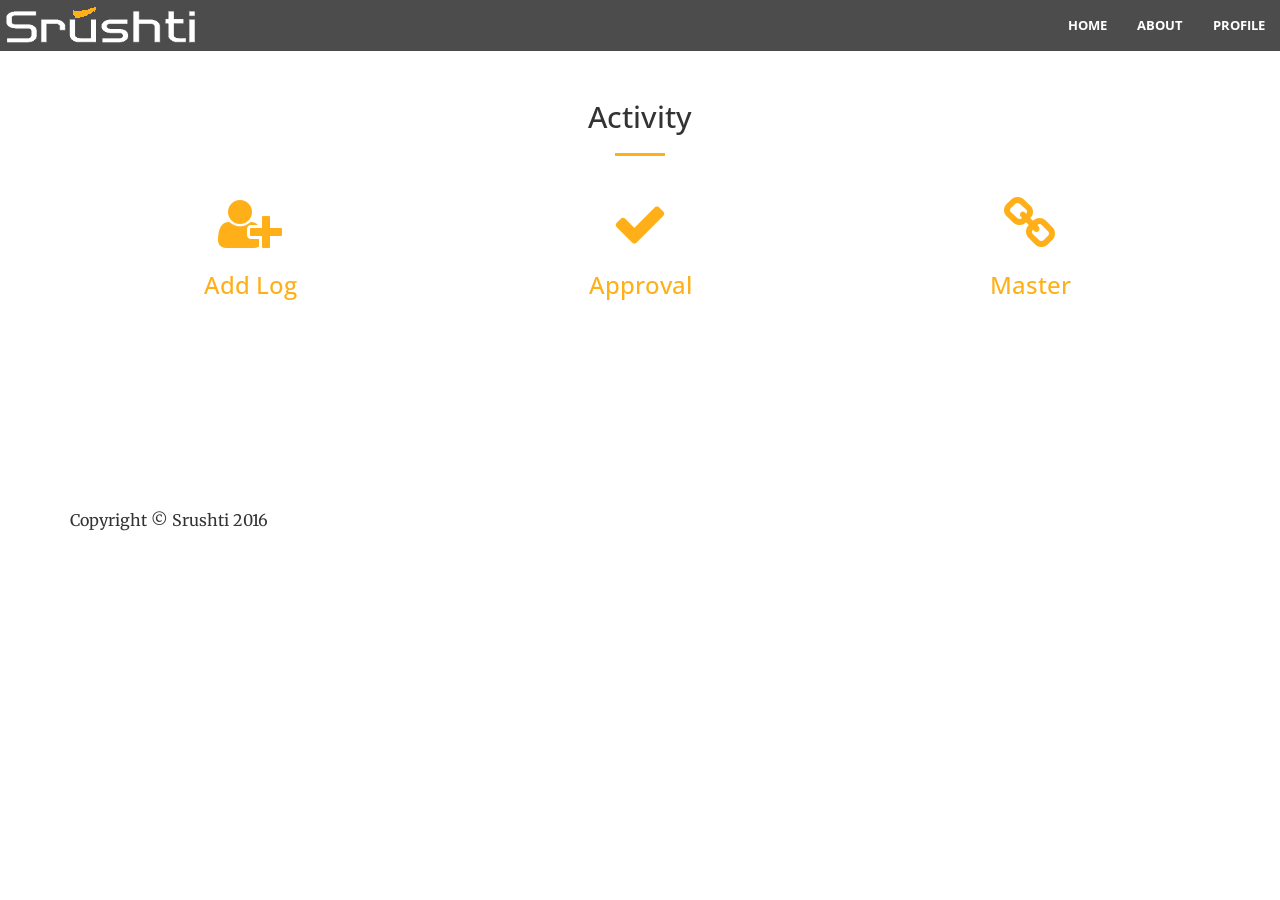
==== activity.html @ 8bac7fe5 "new commit" ====
<!DOCTYPE html>
<html lang="en">

<head>

    <meta charset="utf-8">
    <meta http-equiv="X-UA-Compatible" content="IE=edge">
    <meta name="viewport" content="width=device-width, initial-scale=1">
    <meta name="description" content="">
    <meta name="author" content="">

    <title>Srushti | Project Manaagement System</title>

    <!-- Bootstrap Core CSS -->
    <link rel="stylesheet" href="css/bootstrap.min.css" type="text/css">

    <link rel="icon" type="image/ico" href=""/>


    <!-- Custom Fonts -->
    <link href='https://fonts.googleapis.com/css?family=Open+Sans:300italic,400italic,600italic,700italic,800italic,400,300,600,700,800' rel='stylesheet' type='text/css'>
    <link href='https://fonts.googleapis.com/css?family=Merriweather:400,300,300italic,400italic,700,700italic,900,900italic' rel='stylesheet' type='text/css'>
    <link rel="stylesheet" href="https://maxcdn.bootstrapcdn.com/font-awesome/4.5.0/css/font-awesome.min.css">

    <!--<link rel="stylesheet" href="font-awesome/css/font-awesome.min.css" type="text/css">-->

    <!-- Plugin CSS -->
    <link rel="stylesheet" href="css/animate.min.css" type="text/css">

    <!-- Custom CSS -->
    <link rel="stylesheet" href="css/creative.css" type="text/css">

    <!-- HTML5 Shim and Respond.js IE8 support of HTML5 elements and media queries -->
    <!-- WARNING: Respond.js doesn't work if you view the page via file:// -->
    <!--[if lt IE 9]>
        <script src="https://oss.maxcdn.com/libs/html5shiv/3.7.0/html5shiv.js"></script>
        <script src="https://oss.maxcdn.com/libs/respond.js/1.4.2/respond.min.js"></script>
    <![endif]-->

</head>

<body id="page-top">

    <nav id="mainNav" class="navbar navbar-default navbar-fixed-top">
        <div class="container-fluid">
            <!-- Brand and toggle get grouped for better mobile display -->
            <div class="navbar-header">
                <button type="button" class="navbar-toggle collapsed" data-toggle="collapse" data-target="#bs-example-navbar-collapse-1">
                    <span class="sr-only">Toggle navigation</span>
                    <span class="icon-bar"></span>
                    <span class="icon-bar"></span>
                    <span class="icon-bar"></span>
                </button>
                <a class="navbar-brand" href="index.html" style="padding:5px;"><img src="img/shrushti_logo.png" alt=""/></a>
            </div>

            <!-- Collect the nav links, forms, and other content for toggling -->
            <div class="collapse navbar-collapse" id="bs-example-navbar-collapse-1">
                <ul class="nav navbar-nav navbar-right">
                    <li>
                        <a class="page-scroll" href="home.html">Home</a>
                    </li>
                    <li>
                        <a class="page-scroll" href="#">About</a>
                    </li>
                    <li>
                        <a class="page-scroll" href="#">Profile</a>
                    </li>
                </ul>
            </div>
            <!-- /.navbar-collapse -->
        </div>
        <!-- /.container-fluid -->
    </nav>


    <section id="services">
        <div class="container">
            <div class="row">
                <div class="col-lg-12 text-center">
                    <h2 class="section-heading">Activity</h2>
                    <hr class="primary">
                </div>
            </div>
        </div>
        <div class="container">
            <div class="row">
                <div class="col-lg-4 col-md-6 text-center touch-anchor">
                    <a href="#">
                        <div class="service-box">
                            <i class="fa fa-4x fa-user-plus wow bounceIn text-primary"></i>
                            <h3>Add Log</h3>
                        </div>
                    </a>
                </div>
                <div class="col-lg-4 col-md-6 text-center touch-anchor">
                    <a href="#">
                        <div class="service-box">
                            <i class="fa fa-4x fa-check wow bounceIn text-primary"></i>
                            <h3>Approval</h3>
                        </div>
                    </a>
                </div>
                <div class="col-lg-4 col-md-6 text-center touch-anchor">
                    <a href="#">
                        <div class="service-box">
                            <i class="fa fa-4x fa-chain wow bounceIn text-primary"></i>
                            <h3>Master</h3>
                        </div>
                    </a>
                </div>
            </div>
        </div>
    </section>

    

    <section id="footer">
        <div class="container">
            <div class="row">
                <div class="col-lg-12">
                    <p>Copyright &copy; Srushti 2016</p>
                </div>
            </div>
        </div>
    </section>

    <!-- jQuery -->
    <script src="js/jquery.js"></script>

    <!-- Bootstrap Core JavaScript -->
    <script src="js/bootstrap.min.js"></script>

    <!-- Plugin JavaScript -->
    <script src="js/jquery.easing.min.js"></script>
    <script src="js/jquery.fittext.js"></script>
    <script src="js/wow.min.js"></script>

    <!-- Custom Theme JavaScript -->
    <script src="js/creative.js"></script>

</body>

</html>
---- css/creative.css ----
/*!
 * Creative v1.0.3 (http://startbootstrap.com/template-overviews/creative)
 * Copyright 2013-2016 Start Bootstrap
 * Licensed under MIT (https://github.com/BlackrockDigital/startbootstrap/blob/gh-pages/LICENSE)
 */

html,
body {
  height: 100%;
  width: 100%;
}
body {
  font-family: 'Merriweather', 'Helvetica Neue', Arial, sans-serif;
}
hr {
  border-color: #ffb019;
  border-width: 3px;
  max-width: 50px;
}
hr.light {
  border-color: white;
}
a {
  -webkit-transition: all 0.35s;
  -moz-transition: all 0.35s;
  transition: all 0.35s;
  color: #ffb019;
}
a:hover,
a:focus {
  color: #ffb019;
}
h1,
h2,
h3,
h4,
h5,
h6 {
  font-family: 'Open Sans', 'Helvetica Neue', Arial, sans-serif;
}
p {
  font-size: 16px;
  line-height: 1.5;
  margin-bottom: 20px;
}
.bg-primary {
  background-color: #009688;
}
.bg-dark {
  background-color: #222222;
  color: white;
}
.text-faded {
  color: rgba(255, 255, 255, 0.7);
}
section {
  padding: 100px 0;
}
aside {
  padding: 50px 0;
}
.no-padding {
  padding: 0;
}

.navbar-default {
  /*background-color: white;*/
  background-color: rgba(0,0,0,0.7);
  background: rgba(0,0,0,0.7);
  border-color: rgba(0,0,0,0.7);
  border-color: rgba(34, 34, 34, 0.05);
  font-family: 'Open Sans', 'Helvetica Neue', Arial, sans-serif;
  -webkit-transition: all 0.35s;
  -moz-transition: all 0.35s;
  transition: all 0.35s;
}
.navbar-default .navbar-header .navbar-brand {
  color: #f05f40;
  font-family: 'Open Sans', 'Helvetica Neue', Arial, sans-serif;
  font-weight: 700;
  text-transform: uppercase;
}
.navbar-default .navbar-header .navbar-brand:hover,
.navbar-default .navbar-header .navbar-brand:focus {
  color: #eb3812;
}
.navbar-default .nav > li > a,
.navbar-default .nav > li > a:focus {
  text-transform: uppercase;
  font-weight: 700;
  font-size: 13px;
  color: #ffffff;
}
.navbar-default .nav > li > a:hover,
.navbar-default .nav > li > a:focus:hover {
  /*color: #f05f40;*/
  color: #ffb019;
}
.navbar-default .nav > li.active > a,
.navbar-default .nav > li.active > a:focus {
  color: #ffb019 !important;
  background-color: white;
}
.navbar-default .nav > li.active > a:hover,
.navbar-default .nav > li.active > a:focus:hover {
  background-color: white;
}

header {
  position: relative;
  width: 100%;
  min-height: auto;
  -webkit-background-size: cover;
  -moz-background-size: cover;
  background-size: cover;
  -o-background-size: cover;
  background-position: center;
  background-image: url('../img/bg.jpg');
  text-align: center;
  color: white;
}
header .header-content {
  position: relative;
  text-align: center;
  padding: 100px 15px 100px;
  width: 100%;
}
header .header-content .header-content-inner h2 {
  font-weight: 400;
  /*text-transform: uppercase;*/
  margin-top: 0;
  margin-bottom: 0;
}
header .header-content .header-content-inner hr {
  margin: 30px auto;
}
header .header-content .header-content-inner p {
  font-weight: 300;
  color: rgba(255, 255, 255, 0.7);
  font-size: 16px;
  margin-bottom: 50px;
}
@media (min-width: 768px) {
  header {
    min-height: 100%;
  }
  header .header-content {
    position: absolute;
    top: 50%;
    -webkit-transform: translateY(-50%);
    -ms-transform: translateY(-50%);
    transform: translateY(-50%);
    padding: 0 50px;
  }
  header .header-content .header-content-inner {
    max-width: 1000px;
    margin-left: auto;
    margin-right: auto;
  }
  header .header-content .header-content-inner p {
    font-size: 18px;
    max-width: 80%;
    margin-left: auto;
    margin-right: auto;
  }
}
.section-heading {
  margin-top: 0;
}
.service-box {
  max-width: 400px;
  margin: 50px auto 0;
}
@media (min-width: 992px) {
  .service-box {
    margin: 20px auto 0;
  }
}
.service-box p {
  margin-bottom: 0;
}
.portfolio-box {
  position: relative;
  display: block;
  max-width: 650px;
  margin: 0 auto;
}
.portfolio-box .portfolio-box-caption {
  color: white;
  opacity: 0;
  display: block;
  background: rgba(240, 95, 64, 0.9);
  position: absolute;
  bottom: 0;
  text-align: center;
  width: 100%;
  height: 100%;
  -webkit-transition: all 0.35s;
  -moz-transition: all 0.35s;
  transition: all 0.35s;
}
.portfolio-box .portfolio-box-caption .portfolio-box-caption-content {
  width: 100%;
  text-align: center;
  position: absolute;
  top: 50%;
  transform: translateY(-50%);
}
.portfolio-box .portfolio-box-caption .portfolio-box-caption-content .project-category,
.portfolio-box .portfolio-box-caption .portfolio-box-caption-content .project-name {
  font-family: 'Open Sans', 'Helvetica Neue', Arial, sans-serif;
  padding: 0 15px;
}
.portfolio-box .portfolio-box-caption .portfolio-box-caption-content .project-category {
  text-transform: uppercase;
  font-weight: 600;
  font-size: 14px;
}
.portfolio-box .portfolio-box-caption .portfolio-box-caption-content .project-name {
  font-size: 18px;
}
.portfolio-box:hover .portfolio-box-caption {
  opacity: 1;
}
@media (min-width: 768px) {
  .portfolio-box .portfolio-box-caption .portfolio-box-caption-content .project-category {
    font-size: 16px;
  }
  .portfolio-box .portfolio-box-caption .portfolio-box-caption-content .project-name {
    font-size: 22px;
  }
}
.call-to-action h2 {
  margin: 0 auto 20px;
}
.text-primary {
  color: #ffb019;
}
.no-gutter > [class*='col-'] {
  padding-right: 0;
  padding-left: 0;
}
.btn-default {
  color: #222222;
  background-color: #ffffff;
  border-color: #ffffff;
  -webkit-transition: all 0.35s;
  -moz-transition: all 0.35s;
  transition: all 0.35s;
}
.btn-default:hover,
.btn-default:focus,
.btn-default.focus,
.btn-default:active,
.btn-default.active,
.open > .dropdown-toggle.btn-default {
  color: #222222;
  background-color: #f2f2f2;
  border-color: #ededed;
}
.btn-default:active,
.btn-default.active,
.open > .dropdown-toggle.btn-default {
  background-image: none;
}
.btn-default.disabled,
.btn-default[disabled],
fieldset[disabled] .btn-default,
.btn-default.disabled:hover,
.btn-default[disabled]:hover,
fieldset[disabled] .btn-default:hover,
.btn-default.disabled:focus,
.btn-default[disabled]:focus,
fieldset[disabled] .btn-default:focus,
.btn-default.disabled.focus,
.btn-default[disabled].focus,
fieldset[disabled] .btn-default.focus,
.btn-default.disabled:active,
.btn-default[disabled]:active,
fieldset[disabled] .btn-default:active,
.btn-default.disabled.active,
.btn-default[disabled].active,
fieldset[disabled] .btn-default.active {
  background-color: #ffffff;
  border-color: #ffffff;
}
.btn-default .badge {
  color: #ffffff;
  background-color: #222222;
}
.btn-primary {
  color: #ffffff;
  background-color: #f05f40;
  border-color: #f05f40;
  -webkit-transition: all 0.35s;
  -moz-transition: all 0.35s;
  transition: all 0.35s;
}
.btn-primary:hover,
.btn-primary:focus,
.btn-primary.focus,
.btn-primary:active,
.btn-primary.active,
.open > .dropdown-toggle.btn-primary {
  color: #ffffff;
  background-color: #ee4b28;
  border-color: #ed431f;
}
.btn-primary:active,
.btn-primary.active,
.open > .dropdown-toggle.btn-primary {
  background-image: none;
}
.btn-primary.disabled,
.btn-primary[disabled],
fieldset[disabled] .btn-primary,
.btn-primary.disabled:hover,
.btn-primary[disabled]:hover,
fieldset[disabled] .btn-primary:hover,
.btn-primary.disabled:focus,
.btn-primary[disabled]:focus,
fieldset[disabled] .btn-primary:focus,
.btn-primary.disabled.focus,
.btn-primary[disabled].focus,
fieldset[disabled] .btn-primary.focus,
.btn-primary.disabled:active,
.btn-primary[disabled]:active,
fieldset[disabled] .btn-primary:active,
.btn-primary.disabled.active,
.btn-primary[disabled].active,
fieldset[disabled] .btn-primary.active {
  background-color: #f05f40;
  border-color: #f05f40;
}
.btn-primary .badge {
  color: #f05f40;
  background-color: #ffffff;
}
.btn {
  font-family: 'Open Sans', 'Helvetica Neue', Arial, sans-serif;
  border: none;
  border-radius: 300px;
  font-weight: 700;
  text-transform: uppercase;
}
.btn-xl {
  padding: 15px 30px;
}
::-moz-selection {
  color: white;
  text-shadow: none;
  background: #222222;
}
::selection {
  color: white;
  text-shadow: none;
  background: #222222;
}
img::selection {
  color: white;
  background: transparent;
}
img::-moz-selection {
  color: white;
  background: transparent;
}
body {
  webkit-tap-highlight-color: #222222;
}
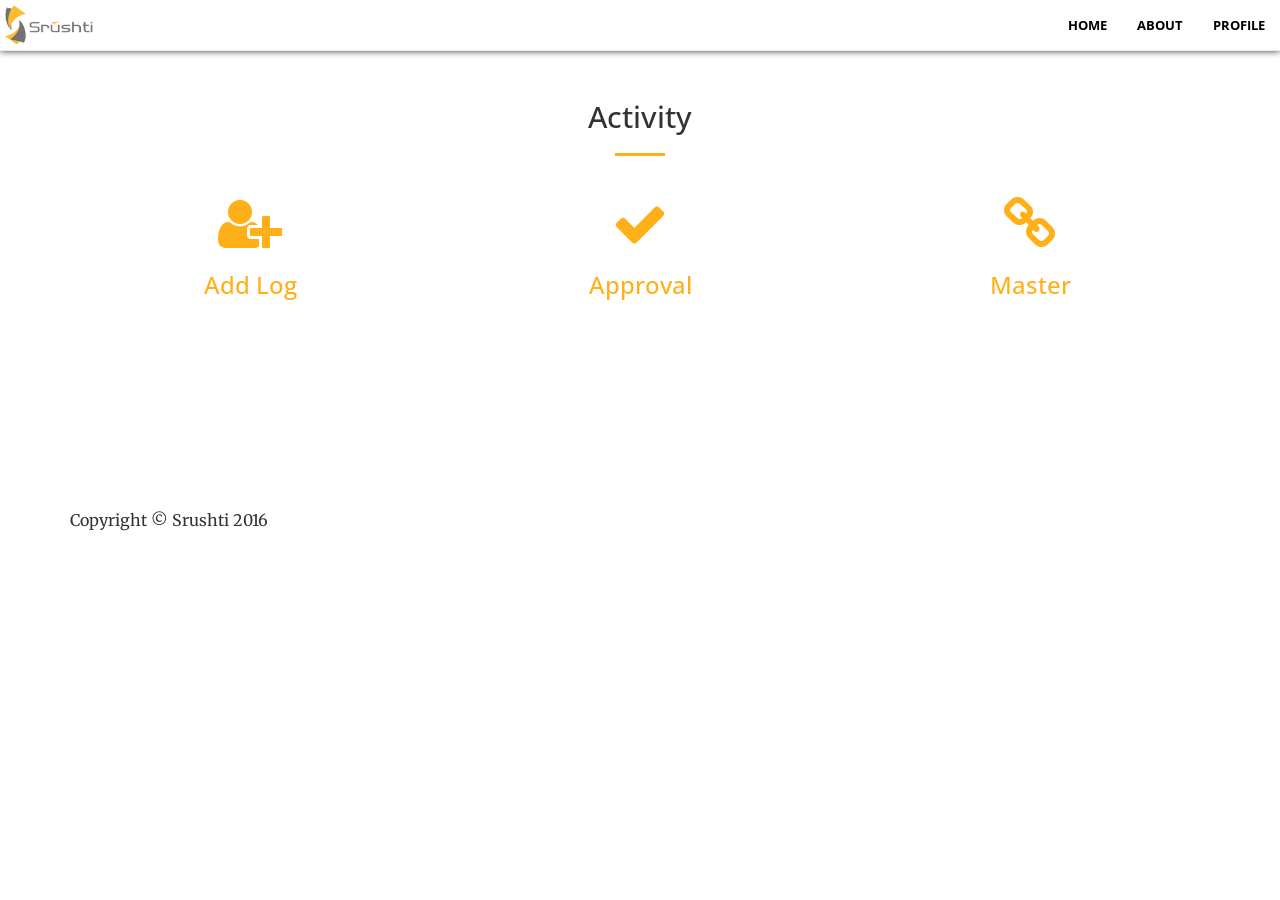
==== commit d3a04a8e: "new commit" ====
--- a/activity.html
+++ b/activity.html
@@ -51,7 +51,7 @@
                     <span class="icon-bar"></span>
                     <span class="icon-bar"></span>
                 </button>
-                <a class="navbar-brand" href="index.html" style="padding:5px;"><img src="img/shrushti_logo.png" alt=""/></a>
+                <a class="navbar-brand" href="index.html" style="padding:5px;"><img src="img/srushti_logo_new.png" alt=""/></a>
             </div>
 
             <!-- Collect the nav links, forms, and other content for toggling -->
--- a/css/creative.css
+++ b/css/creative.css
@@ -64,11 +64,12 @@
 }
 
 .navbar-default {
-  /*background-color: white;*/
-  background-color: rgba(0,0,0,0.7);
-  background: rgba(0,0,0,0.7);
+  background-color: white;
+  box-shadow: 0 0 7px;
+  /*background-color: rgba(255,255,255,1.0);
+  background: rgba(255,255,255,1.0);
   border-color: rgba(0,0,0,0.7);
-  border-color: rgba(34, 34, 34, 0.05);
+  border-color: rgba(34, 34, 34, 0.05);*/
   font-family: 'Open Sans', 'Helvetica Neue', Arial, sans-serif;
   -webkit-transition: all 0.35s;
   -moz-transition: all 0.35s;
@@ -89,7 +90,7 @@
   text-transform: uppercase;
   font-weight: 700;
   font-size: 13px;
-  color: #ffffff;
+  color: #000000;
 }
 .navbar-default .nav > li > a:hover,
 .navbar-default .nav > li > a:focus:hover {
